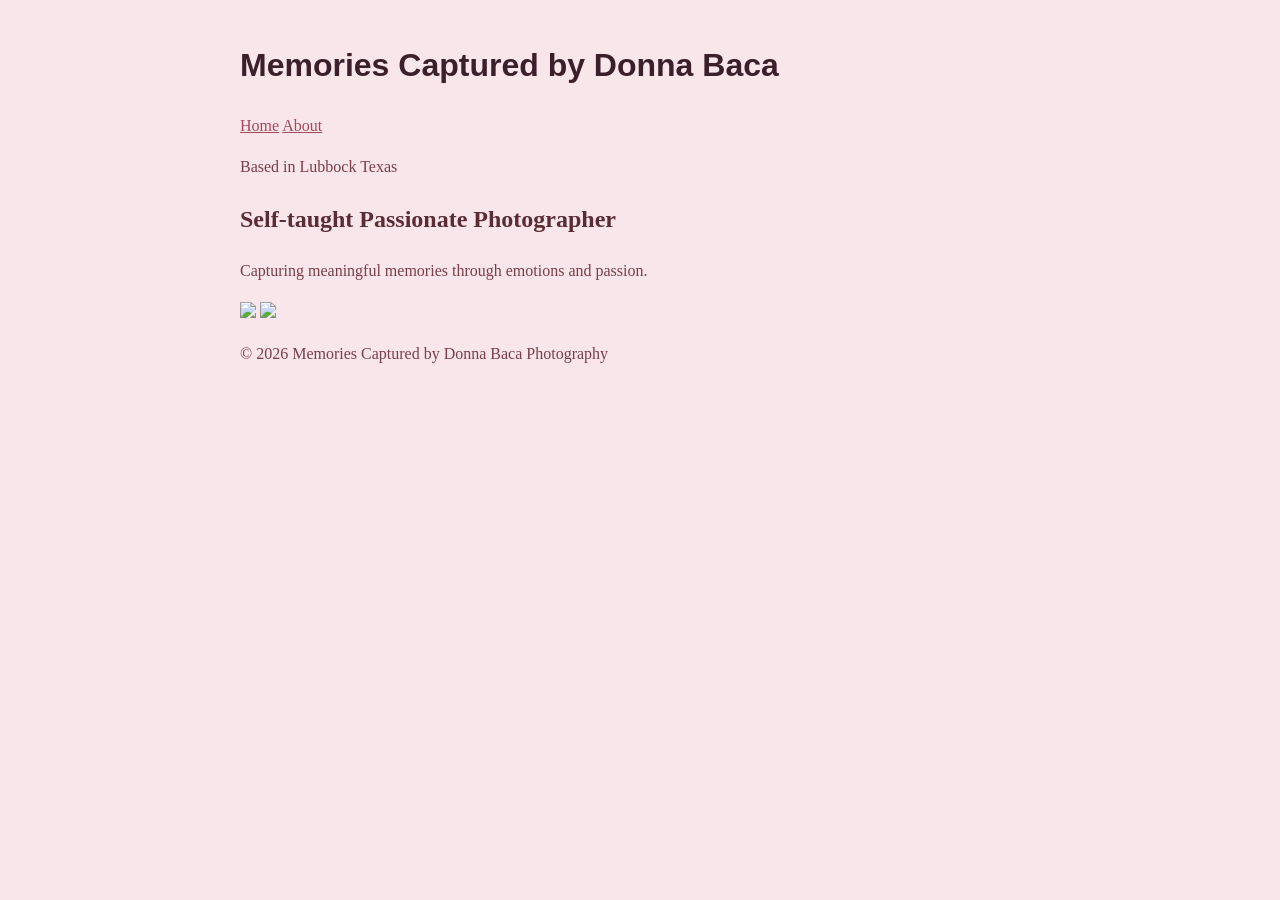
==== index.html @ 5e26e762 "Update index.html" ====
<!DOCTYPE html>
<html>
<head>
    <title>Memories Captured</title>
    <link rel="stylesheet" href="style.css">
</head>

<body>

<header>
    <h1>Memories Captured by Donna  Baca</h1> 
    
    <nav>
        <a href="index.html">Home</a>
        <a href="about.html">About</a>
    </nav>
</header>
<section class="intro">
    <p class="sub">Based in Lubbock Texas</p>
    <h2>Self-taught Passionate Photographer</h2>
    <p>Capturing meaningful memories through emotions and passion.</p>
</section>

<section class="gallery">
    <img src="image1.JPG">
    <img src="image2.JPG">
</section>


<footer>
    <p>© 2026 Memories Captured by Donna Baca Photography</p>
</footer>

</body>
</html>
---- style.css ----
body {
  background-color: #f8e6ea; /* soft blush pink */
  max-width: 800px;
  margin: 40px auto;
  line-height: 1.6;
}

h1 {
  color: #3b1f2b; /* deep plum/brown */
  font-family: Arial, sans-serif;
}

p {
  color: #7a3e48; /* muted rose */
  font-family: Georgia, serif;
}

h2, h3 {
  color: #5a2d34; /* warm brown/pink */
}

a {
  color: #a44a5d; /* soft rose */
}
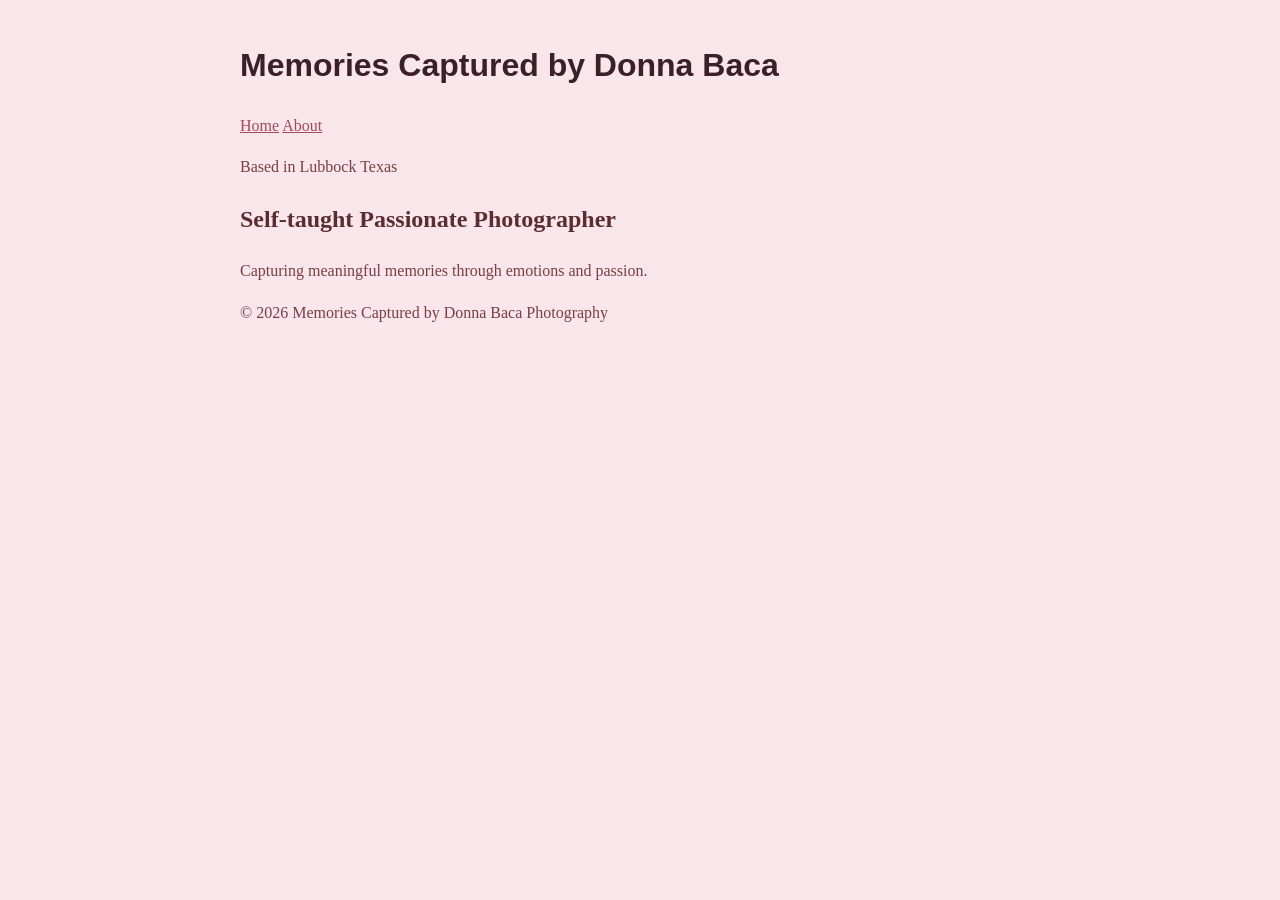
==== commit 35f82a4d: "Update index.html" ====
--- a/index.html
+++ b/index.html
@@ -21,10 +21,6 @@
     <p>Capturing meaningful memories through emotions and passion.</p>
 </section>
 
-<section class="gallery">
-    <img src="image1.JPG">
-    <img src="image2.JPG">
-</section>
 
 
 <footer>
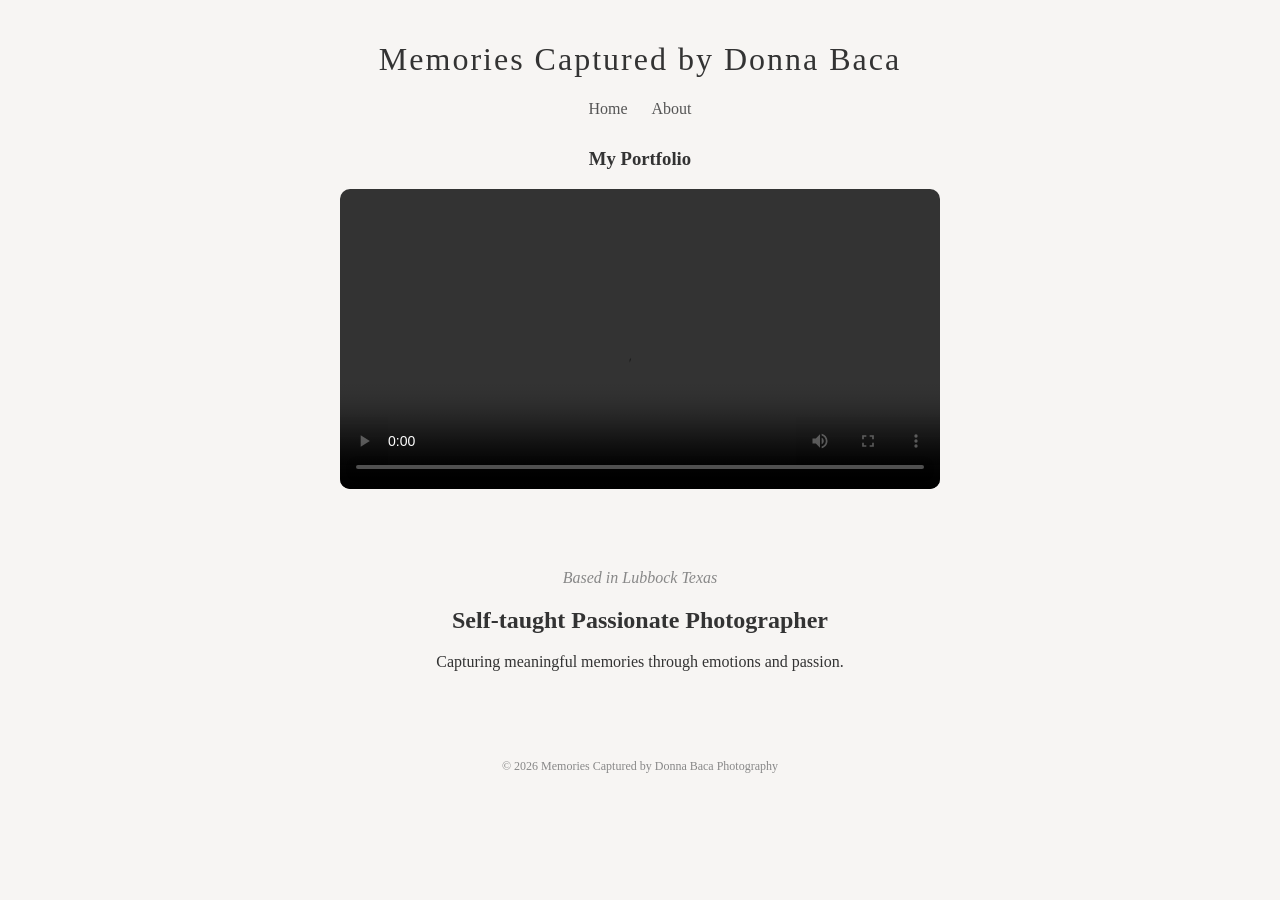
==== commit 1dfed233: "Update index.html" ====
--- a/index.html
+++ b/index.html
@@ -4,7 +4,6 @@
     <title>Memories Captured</title>
     <link rel="stylesheet" href="style.css">
 </head>
-
 <body>
 
 <header>
@@ -14,6 +13,12 @@
         <a href="index.html">Home</a>
         <a href="about.html">About</a>
     </nav>
+    <div class="video-container">
+    <h3>My Portfolio</h3>
+    <video controls>
+        <source src="Portfolio.mp4" type="video/mp4">
+    </video>
+</div>
 </header>
 <section class="intro">
     <p class="sub">Based in Lubbock Texas</p>
--- a/style.css
+++ b/style.css
@@ -1,24 +1,77 @@
-body {
-  background-color: #f8e6ea; /* soft blush pink */
-  max-width: 800px;
-  margin: 40px auto;
-  line-height: 1.6;
+.video-container {
+    text-align: center;
+    margin-top: 30px;
 }
 
-h1 {
-  color: #3b1f2b; /* deep plum/brown */
-  font-family: Arial, sans-serif;
+.video-container video {
+    width: 80%;
+    max-width: 600px;
+    border-radius: 10px;
 }
 
-p {
-  color: #7a3e48; /* muted rose */
-  font-family: Georgia, serif;
+
+
+body {
+    font-family: 'Georgia', serif;
+    margin: 0;
+    background-color: #f7f5f3;
+    color: #333;
+    text-align: center;
 }
 
-h2, h3 {
-  color: #5a2d34; /* warm brown/pink */
+header {
+    padding: 20px;
 }
 
-a {
-  color: #a44a5d; /* soft rose */
+header h1 {
+    font-weight: normal;
+    letter-spacing: 2px;
 }
+
+nav a {
+    margin: 10px;
+    text-decoration: none;
+    color: #555;
+}
+
+.hero img {
+    width: 100%;
+    height: auto;
+}
+
+.intro {
+    padding: 40px 20px;
+}
+
+.intro .sub {
+    font-style: italic;
+    color: #888;
+}
+
+.gallery {
+    display: flex;
+    gap: 10px;
+    padding: 20px;
+}
+
+.gallery img {
+    width: 50%;
+    border-radius: 5px;
+}
+
+.cta {
+    margin: 40px;
+}
+
+.cta a {
+    border: 1px solid #aaa;
+    padding: 10px 20px;
+    text-decoration: none;
+    color: #333;
+}
+
+footer {
+    padding: 20px;
+    font-size: 12px;
+    color: #888;
+}
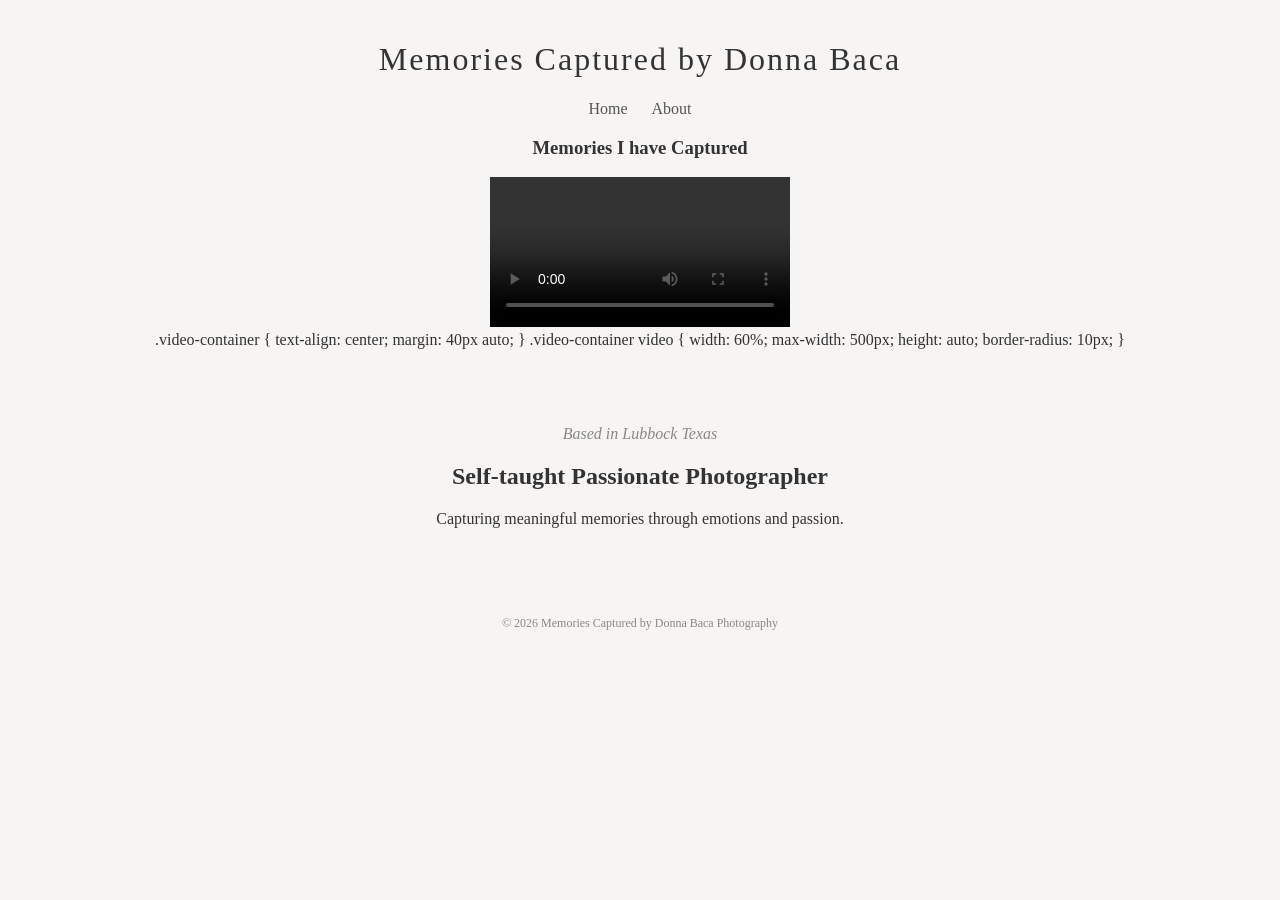
==== commit ebec75d9: "Update index.html" ====
--- a/index.html
+++ b/index.html
@@ -14,11 +14,22 @@
         <a href="about.html">About</a>
     </nav>
     <div class="video-container">
-    <h3>My Portfolio</h3>
+    <h3>Memories I have Captured</h3>
     <video controls>
         <source src="Portfolio.mp4" type="video/mp4">
     </video>
 </div>
+    .video-container {
+    text-align: center;
+    margin: 40px auto;
+}
+
+.video-container video {
+    width: 60%;      
+    max-width: 500px;  
+    height: auto;
+    border-radius: 10px;
+}
 </header>
 <section class="intro">
     <p class="sub">Based in Lubbock Texas</p>
--- a/style.css
+++ b/style.css
@@ -1,15 +1,3 @@
-.video-container {
-    text-align: center;
-    margin-top: 30px;
-}
-
-.video-container video {
-    width: 80%;
-    max-width: 600px;
-    border-radius: 10px;
-}
-
-
 
 body {
     font-family: 'Georgia', serif;
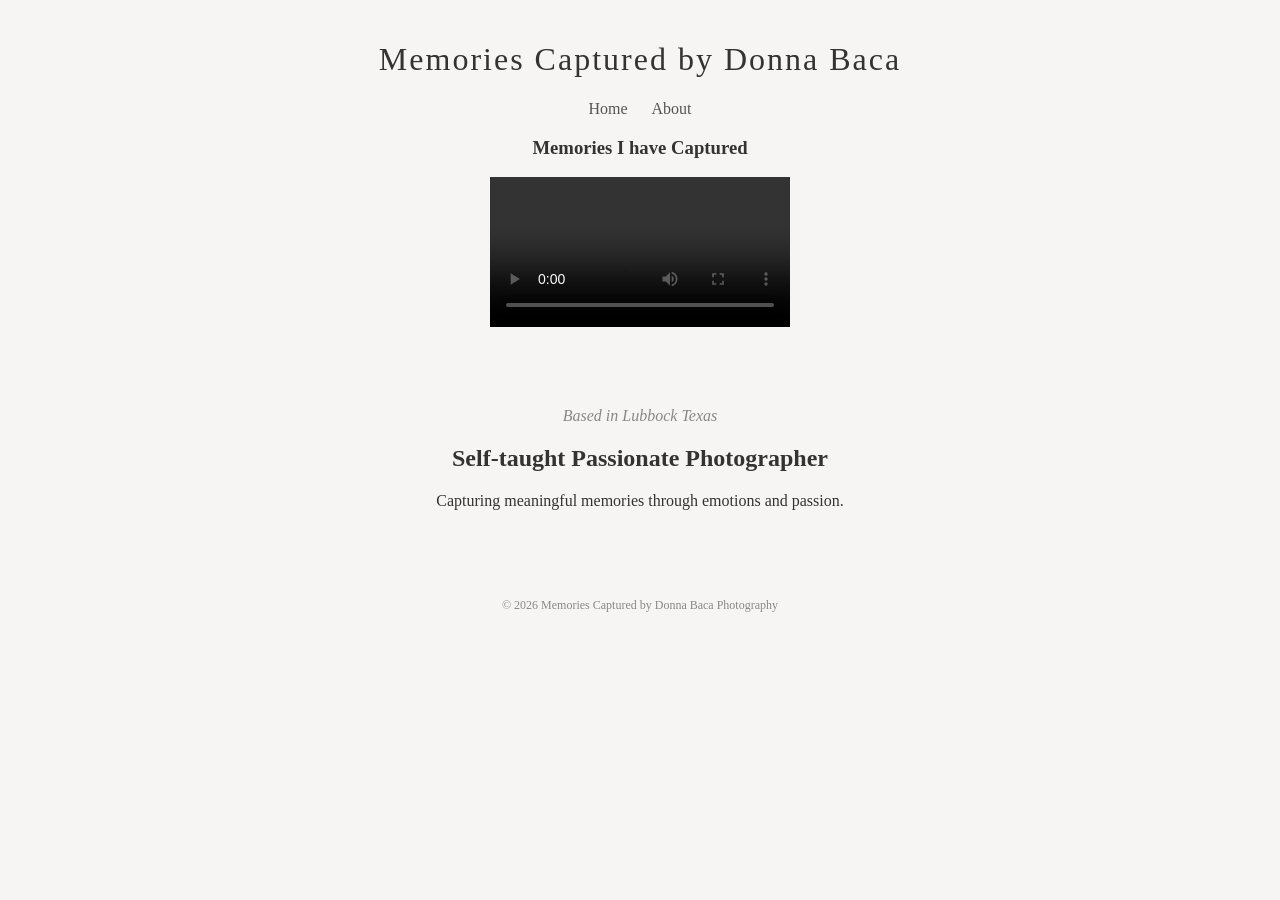
==== commit bc8dbc0a: "Update index.html" ====
--- a/index.html
+++ b/index.html
@@ -19,17 +19,7 @@
         <source src="Portfolio.mp4" type="video/mp4">
     </video>
 </div>
-    .video-container {
-    text-align: center;
-    margin: 40px auto;
-}
-
-.video-container video {
-    width: 60%;      
-    max-width: 500px;  
-    height: auto;
-    border-radius: 10px;
-}
+ 
 </header>
 <section class="intro">
     <p class="sub">Based in Lubbock Texas</p>
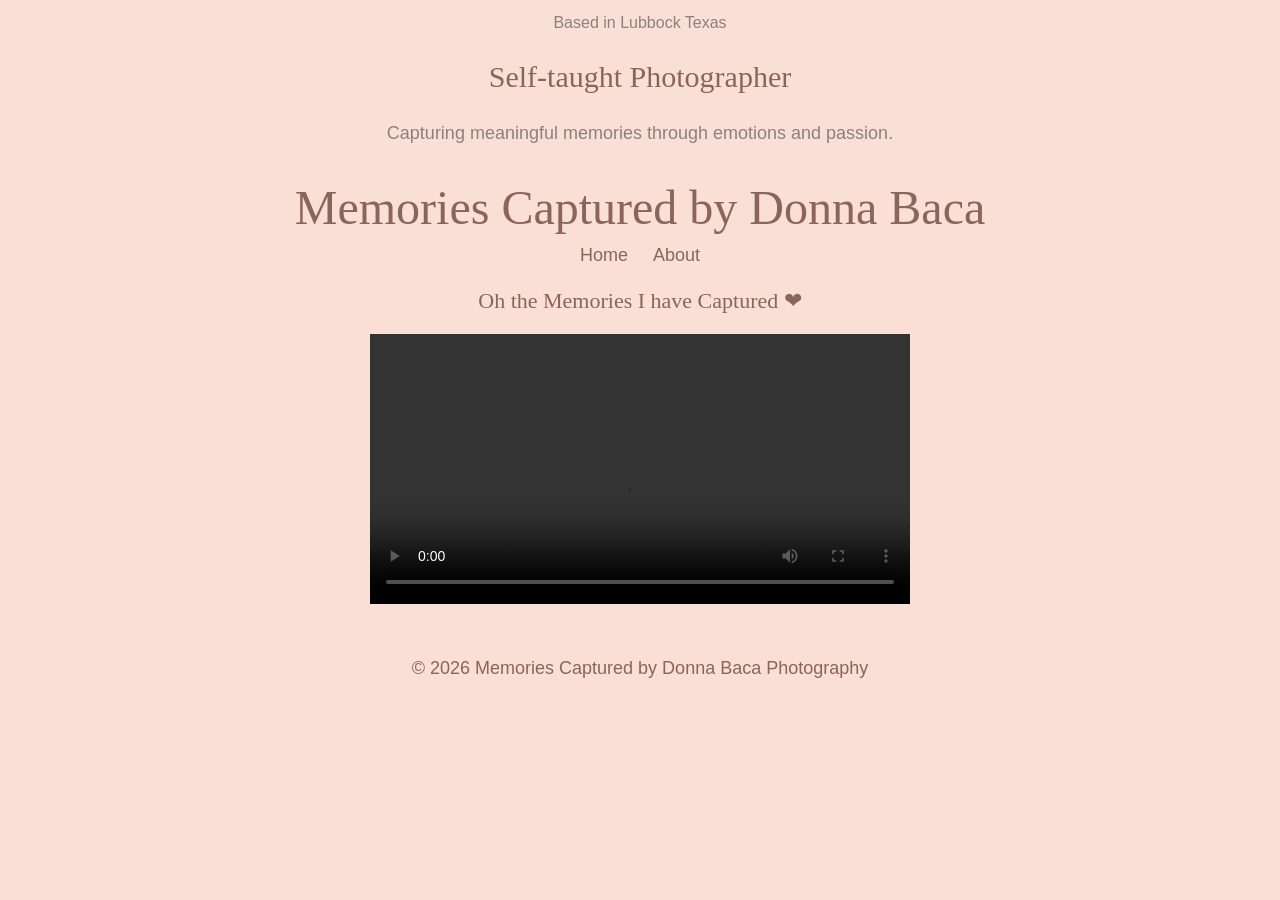
==== commit 562693aa: "Update index.html" ====
--- a/index.html
+++ b/index.html
@@ -4,7 +4,12 @@
     <title>Memories Captured</title>
     <link rel="stylesheet" href="style.css">
 </head>
-<body>
+</header>
+<section class="intro">
+    <p class="sub">Based in Lubbock Texas</p>
+    <h2>Self-taught Photographer</h2>
+    <p>Capturing meaningful memories through emotions and passion.</p>
+</section>
 
 <header>
     <h1>Memories Captured by Donna  Baca</h1> 
@@ -14,18 +19,13 @@
         <a href="about.html">About</a>
     </nav>
     <div class="video-container">
-    <h3>Memories I have Captured</h3>
-    <video controls>
+    <h3>Oh the Memories I have Captured ‪‪❤︎‬ </h3>
+    <video class="portfolio-video" controls>
         <source src="Portfolio.mp4" type="video/mp4">
     </video>
 </div>
  
-</header>
-<section class="intro">
-    <p class="sub">Based in Lubbock Texas</p>
-    <h2>Self-taught Passionate Photographer</h2>
-    <p>Capturing meaningful memories through emotions and passion.</p>
-</section>
+
 
 
 
--- a/style.css
+++ b/style.css
@@ -1,65 +1,115 @@
-
+/* ===== BASE ===== */
 body {
-    font-family: 'Georgia', serif;
-    margin: 0;
-    background-color: #f7f5f3;
-    color: #333;
-    text-align: center;
+  background-color: #FADFD7;
+  color: #8c807e;
+  font-family: Arial, sans-serif;
+  text-align: center;
+  margin: 0;
+  font-size: 18px;
 }
 
-header {
-    padding: 20px;
+/* ===== HEADINGS ===== */
+h1, h2, h3 {
+  font-family: Georgia, "Times New Roman", serif;
+  color: #8b645a;
+  font-weight: normal;
 }
 
-header h1 {
-    font-weight: normal;
-    letter-spacing: 2px;
+h1 {
+  font-size: 48px;
+  margin-bottom: 10px;
 }
 
-nav a {
-    margin: 10px;
-    text-decoration: none;
-    color: #555;
+h2 {
+  font-size: 30px;
 }
 
-.hero img {
-    width: 100%;
-    height: auto;
+h3 {
+  font-size: 22px;
+  margin-bottom: 10px;
 }
 
-.intro {
-    padding: 40px 20px;
+/* ===== TEXT ===== */
+p {
+  font-size: 18px;
+  line-height: 1.6;
+  max-width: 700px;
+  margin: 10px auto;
 }
 
-.intro .sub {
-    font-style: italic;
-    color: #888;
+.sub {
+  font-size: 16px;
+  margin-top: 10px;
+  margin-bottom: 5px;
 }
 
-.gallery {
-    display: flex;
-    gap: 10px;
-    padding: 20px;
+/* ===== NAV ===== */
+nav a {
+  color: #8b645a;
+  text-decoration: none;
+  margin: 10px;
+  font-size: 18px;
 }
 
-.gallery img {
-    width: 50%;
-    border-radius: 5px;
+nav a:hover {
+  color: #c39d88;
 }
 
-.cta {
-    margin: 40px;
+/* ===== VIDEO SECTION  ===== */
+.video-container {
+  width: 100%;
+  max-width: 900px;
+  margin: 0 auto;
+}
+.video {
+  width: 70%;
+  max-width: 700px;
+  height: auto;
+  display: block;
+  margin: 20px auto;
+  border-radius: 12px;
 }
 
-.cta a {
-    border: 1px solid #aaa;
-    padding: 10px 20px;
-    text-decoration: none;
-    color: #333;
+/* ===== INTRO ===== */
+.intro {
+  margin-top: 10px;
+  padding-top: 0;
 }
 
+/* ===== IMAGES ===== */
+img {
+  display: block;
+  margin: 20px auto;
+  max-width: 300px;
+  border-radius: 10px;
+}
+
+/* ===== ABOUT PAGE ===== */
+.about {
+  max-width: 700px;
+  margin: 40px auto;
+  padding: 20px;
+}
+
+.headshot {
+  width: 300px;
+  height: auto;
+  border-radius: 10px;
+  margin: 20px auto;
+  display: block;
+  box-shadow: 0px 10px 25px rgba(0,0,0,0.1);
+}
+
+/* ===== FOOTER ===== */
 footer {
-    padding: 20px;
-    font-size: 12px;
-    color: #888;
+  color: #8b645a;
+  margin-top: 50px;
+  font-size: 14px;
 }
+video {
+  width: 60% !important;
+  max-width: 700px !important;
+  height: auto !important;
+  display: block !important;
+  margin: 20px auto !important;
+}
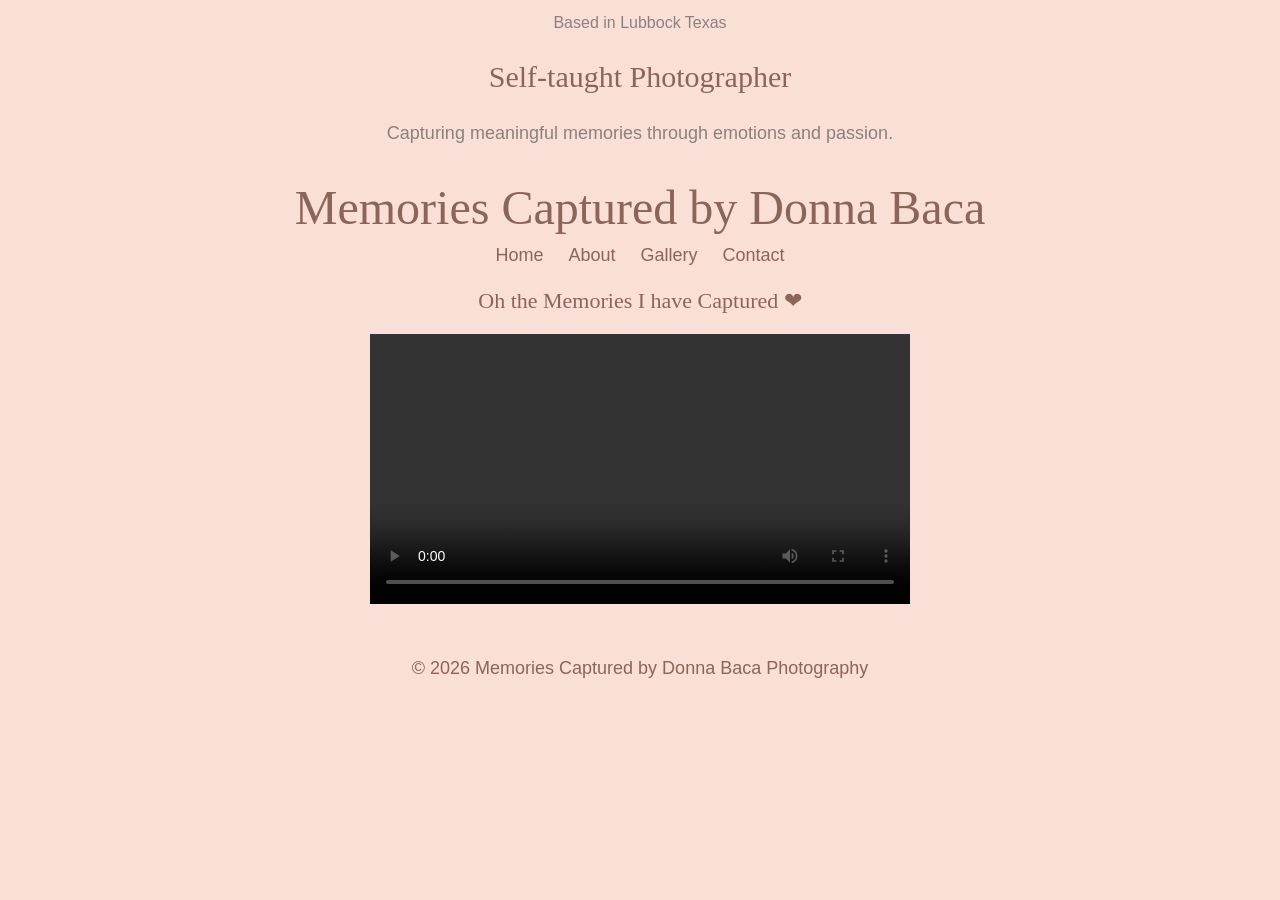
==== commit 2ec8e1f2: "Update index.html" ====
--- a/index.html
+++ b/index.html
@@ -15,13 +15,17 @@
     <h1>Memories Captured by Donna  Baca</h1> 
     
     <nav>
-        <a href="index.html">Home</a>
-        <a href="about.html">About</a>
+        <nav>
+  <a href="index.html">Home</a>
+  <a href="about.html">About</a>
+  <a href="gallery.html">Gallery</a>
+  <a href="contact.html">Contact</a>
+</nav>
     </nav>
     <div class="video-container">
     <h3>Oh the Memories I have Captured ‪‪❤︎‬ </h3>
     <video class="portfolio-video" controls>
-        <source src="Portfolio.mp4" type="video/mp4">
+        <source src="images/Portfolio.mp4" type="video/mp4">
     </video>
 </div>
  
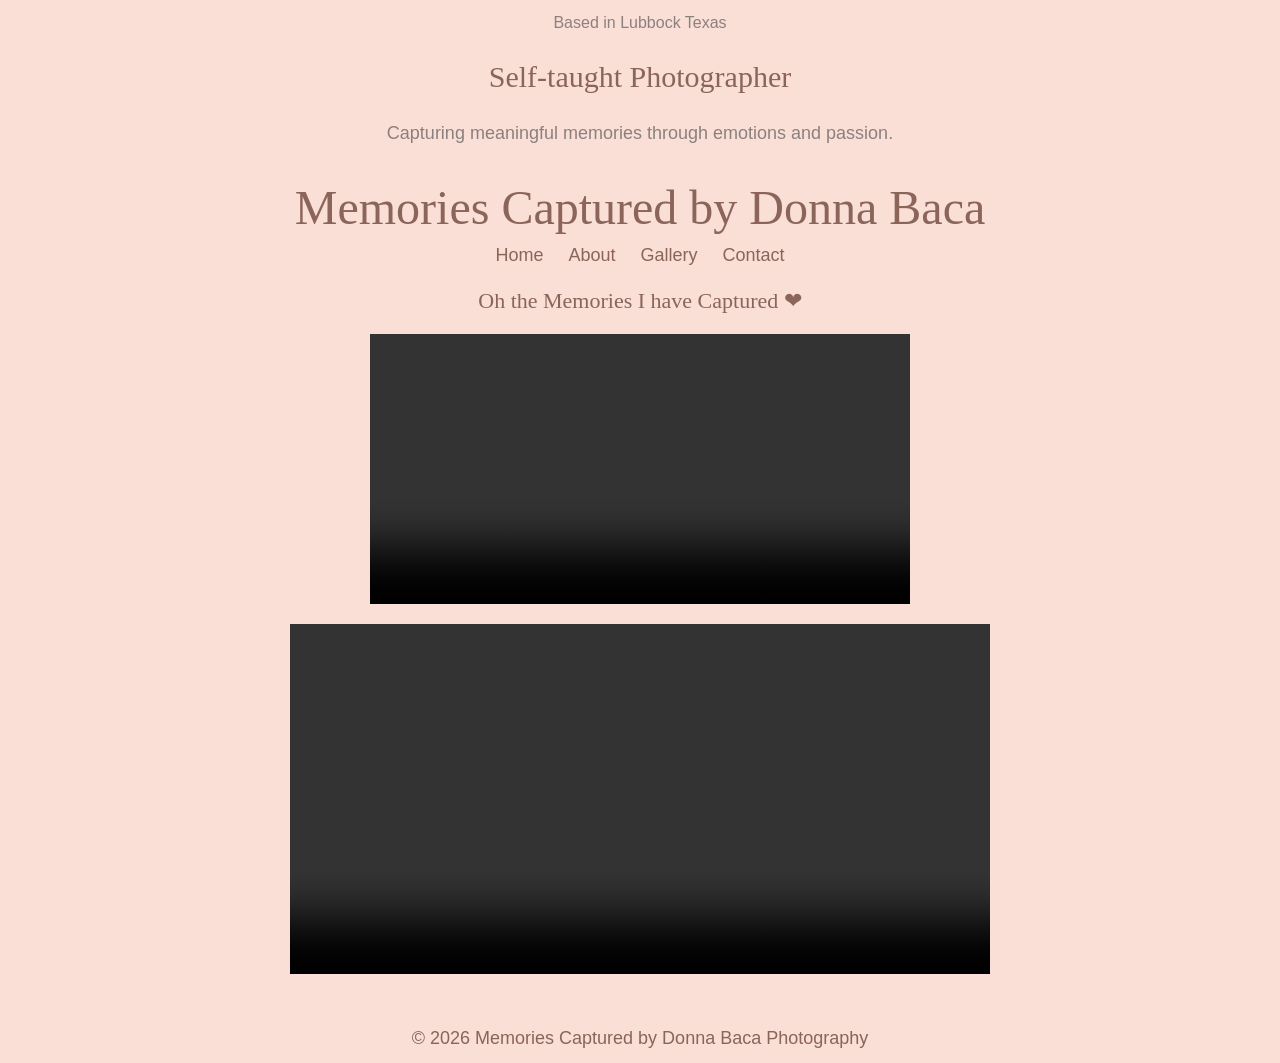
==== commit 9bf74455: "Update index.html" ====
--- a/index.html
+++ b/index.html
@@ -25,9 +25,13 @@
     <div class="video-container">
     <h3>Oh the Memories I have Captured ‪‪❤︎‬ </h3>
     <video class="portfolio-video" controls>
-        <source src="images/Portfolio.mp4" type="video/mp4">
+        <source src="videos/Portfolio.mp4" type="video/mp4">
     </video>
 </div>
+<video controls>
+  <source src="videos/Portfolio.mp4" type="video/mp4">
+  Your browser does not support the video tag.
+</video>    
  
 
 
--- a/style.css
+++ b/style.css
@@ -84,6 +84,24 @@
   border-radius: 10px;
 }
 
+/* ===== GALLERY GRID ===== */
+.gallery-grid {
+  max-width: 1000px;
+  margin: 30px auto;
+  padding: 20px;
+  display: grid;
+  grid-template-columns: repeat(3, 1fr);
+  gap: 18px;
+}
+
+.gallery-grid img {
+  width: 100%;
+  height: auto;
+  border-radius: 14px;
+  display: block;
+  
+}
+
 /* ===== ABOUT PAGE ===== */
 .about {
   max-width: 700px;
@@ -100,6 +118,16 @@
   box-shadow: 0px 10px 25px rgba(0,0,0,0.1);
 }
 
+.email-link {
+  color: #7a6a5f;
+  text-decoration: none;
+  font-weight: 500;
+}
+
+.email-link:hover {
+  color: #b89b8c;
+}
+
 /* ===== FOOTER ===== */
 footer {
   color: #8b645a;
